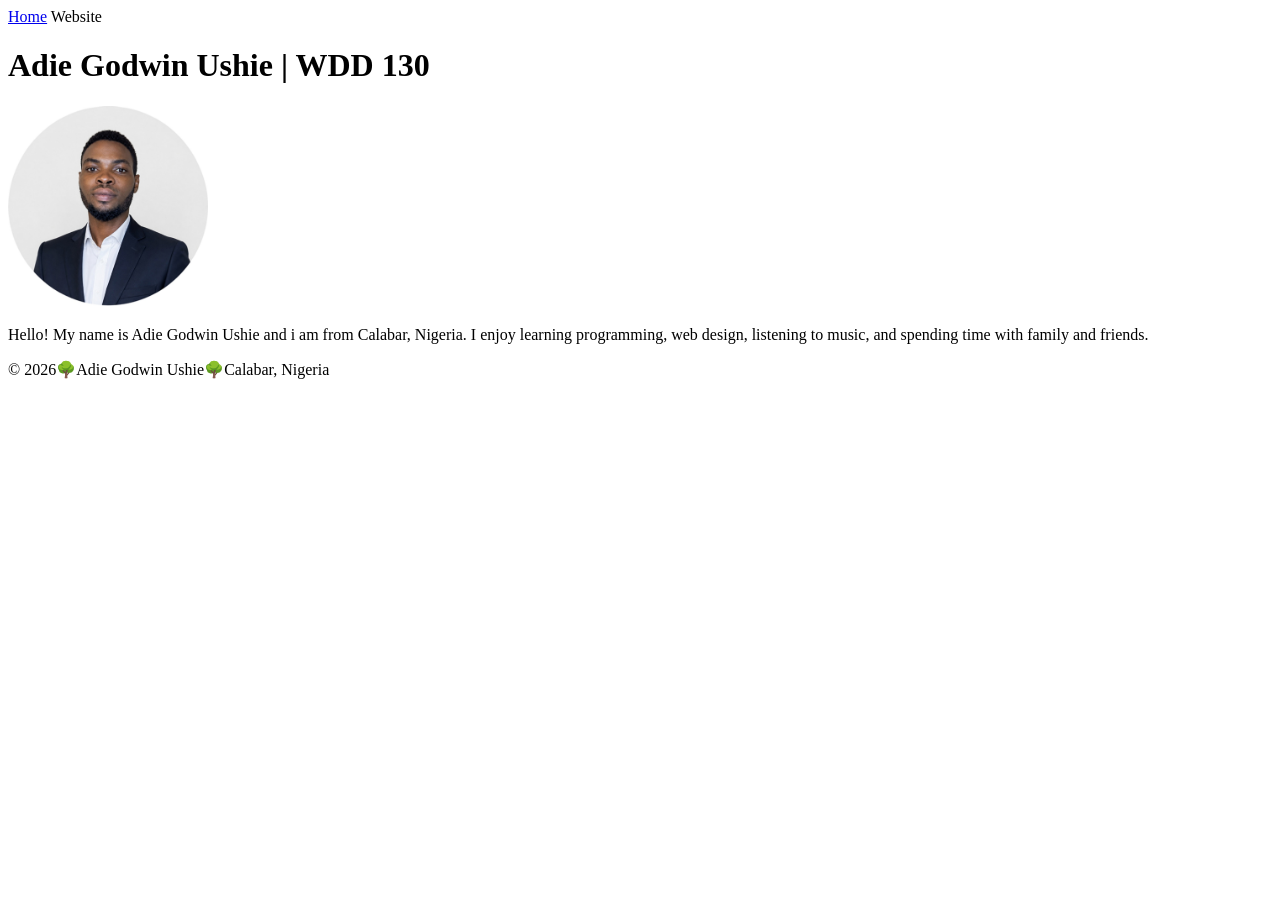
==== index.html @ 0be66afe "WDD130 W01" ====
<!DOCTYPE html>
<html lang="en-us">
    <head>
        <meta charset="utf-8">
        <meta name="viewport"
content="width=device-width,initial-scale=1.0">
        <title>Adie Godwin Ushie | WDD 130</title>
  </head>
  
  <body>
    <header>
      <nav>
        <a href="#">Home</a>
Website</a>
      </nav>
    </header>
    
    <main>
      <h1>Adie Godwin Ushie | WDD 130</h1>

      <img src="images/profile.jpg"
        alt="Hello, my name is Adie Godwin Ushie"
        width="200">

      <p>
        Hello! My name is Adie Godwin Ushie and i am from Calabar, Nigeria.
        I enjoy learning programming, web design, listening to music,
        and spending time with family and friends.
      </p>
    </main>
    
    <footer>
        <p>&copy; 2026🌳Adie Godwin Ushie🌳Calabar, Nigeria</p>
    </footer>
  </body>
</html>
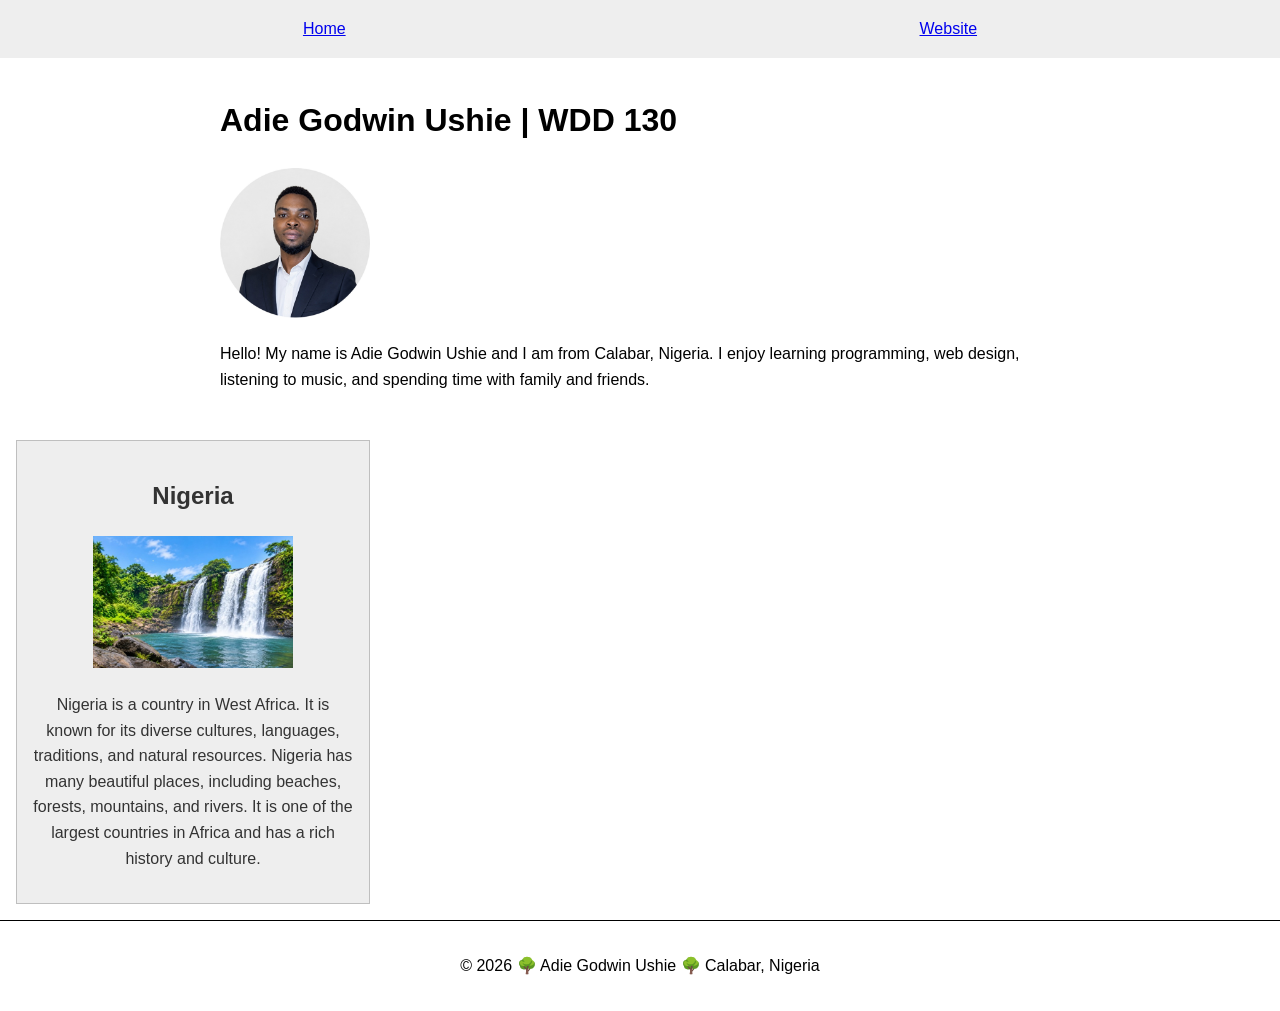
==== commit 46993a87: "W02 Enhanced page assignment" ====
--- a/index.html
+++ b/index.html
@@ -3,38 +3,54 @@
     <head>
         <meta charset="utf-8">
         <meta name="viewport"
-content="width=device-width,initial-scale=1.0">
+            content="width=device-width, initial-scale=1.0">
+
         <title>Adie Godwin Ushie | WDD 130</title>
-  </head>
-  
-  <body>
-    <header>
-      <nav>
-        <a href="#">Home</a>
-Website</a>
-      </nav>
-    </header>
-    
-    <main>
-      <h1>Adie Godwin Ushie | WDD 130</h1>
 
-      <img src="images/profile.jpg"
-        alt="Hello, my name is Adie Godwin Ushie"
-        width="200">
+        <meta name="description" content="Adie Godwin Ushie's WDD 130 home page. This page introduces my interests, learning programming, and web design.">
+        <meta name="author" content="Adie Godwin Ushie">
 
-      <p>
-        Hello! My name is Adie Godwin Ushie and i am from Calabar, Nigeria.
-        I enjoy learning programming, web design, listening to music,
-        and spending time with family and friends.
-      </p>
-    </main>
-    
-    <footer>
-        <p>&copy; 2026🌳Adie Godwin Ushie🌳Calabar, Nigeria</p>
-    </footer>
-  </body>
-</html>
-         
+        <link rel="stylesheet" href="styles/styles.css">
+    </head>
 
+    <body>
+        <header>
+            <nav>
+                <a href="#">Home</a>
+                <a href="#">Website</a>
+            </nav>
+        </header>
 
-  +        <main>
+            <h1>Adie Godwin Ushie | WDD 130</h1>
+
+            <img src="images/profile.jpg"
+                alt="Hello, my name is Adie Godwin Ushie">
+
+            <p>
+                Hello! My name is Adie Godwin Ushie and I am from Calabar, Nigeria.
+                I enjoy learning programming, web design, listening to music,
+                and spending time with family and friends.
+            </p>
+        </main>
+
+        <aside>
+            <h2>Nigeria</h2>
+
+            <img src="images/nigeria.jpg"
+                alt="Waterfall Landscape in Nigeria">
+
+            <p>
+                Nigeria is a country in West Africa. It is known for its
+                diverse cultures, languages, traditions, and natural resources.
+                Nigeria has many beautiful places, including beaches, forests,
+                mountains, and rivers. It is one of the largest countries in
+                Africa and has a rich history and culture.
+            </p>
+        </aside>
+
+        <footer>
+            <p>&copy; 2026 🌳 Adie Godwin Ushie 🌳 Calabar, Nigeria</p>
+        </footer>
+    </body>
+</html>
--- a/styles/styles.css
+++ b/styles/styles.css
@@ -0,0 +1,53 @@
+body {
+    font-family: Arial, sans-serif;
+    line-height: 1.6;
+    margin: 0;
+    padding: 0;
+}
+
+header {
+    background-color: #eee;
+    padding: 1rem;
+}
+
+nav {
+    display: flex;
+    justify-content: space-around;
+}
+
+main {
+    max-width: 840px;
+    margin: 0 auto;
+    padding: 1rem;
+}
+
+main img {
+    width: 150px;
+    height: auto;
+}
+
+aside {
+    width: 20rem;
+    margin: 1rem;
+    border: 1px solid rgb(0 0 0 / 0.2);
+    padding: 1rem;
+    background-color: #eee;
+    color: #333;
+    text-align: center;
+}
+
+aside img {
+    width: 200px;
+    height: auto;
+}
+
+p {
+    padding: 0;
+}
+
+footer {
+    margin-top: 15px;
+    border-top: 1px solid #000;
+    text-align: center;
+    padding: 1rem;
+}
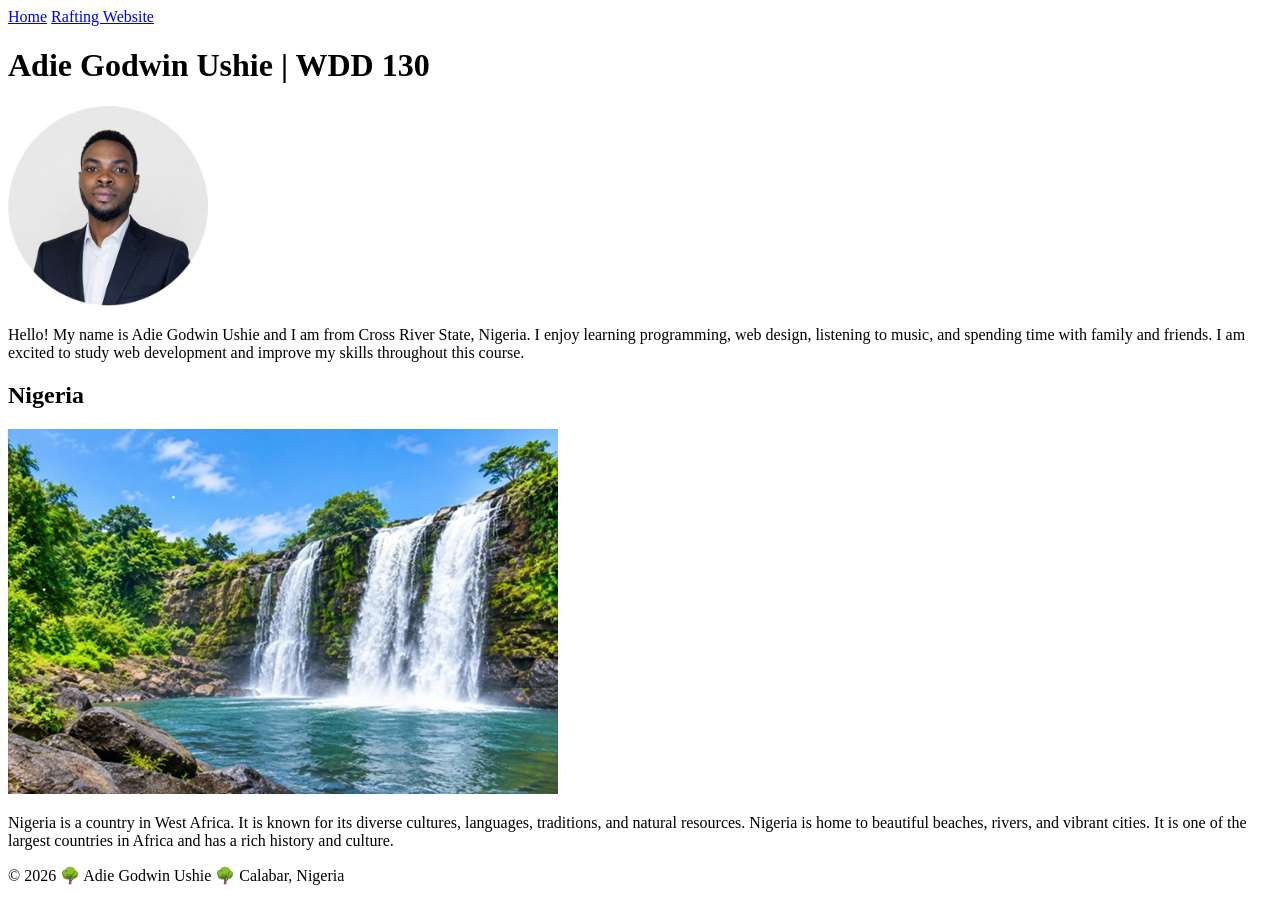
==== commit 161b7a06: "completed about page and added images" ====
--- a/index.html
+++ b/index.html
@@ -1,56 +1,55 @@
 <!DOCTYPE html>
-<html lang="en-us">
-    <head>
-        <meta charset="utf-8">
-        <meta name="viewport"
-            content="width=device-width, initial-scale=1.0">
+<html lang="en-US">
 
-        <title>Adie Godwin Ushie | WDD 130</title>
+<head>
+    <meta charset="UTF-8">
+    <meta name="viewport" content="width=device-width, initial-scale=1.0">
 
-        <meta name="description" content="Adie Godwin Ushie's WDD 130 home page. This page introduces my interests, learning programming, and web design.">
-        <meta name="author" content="Adie Godwin Ushie">
+    <title>Adie Godwin Ushie | WDD 130</title>
 
-        <link rel="stylesheet" href="styles/styles.css">
-    </head>
+    <meta name="description" content="Adie Godwin Ushie's WDD 130 home page">
+    <meta name="author" content="Adie Godwin Ushie">
 
-    <body>
-        <header>
-            <nav>
-                <a href="#">Home</a>
-                <a href="#">Website</a>
-            </nav>
-        </header>
+    <link rel="stylesheet" href="styles/rafting.css">
+</head>
 
-        <main>
-            <h1>Adie Godwin Ushie | WDD 130</h1>
+<body>
+    <header>
+        <nav>
+            <a href="index.html">Home</a>
+            <a href="wwr/">Rafting Website</a>
+        </nav>
+    </header>
 
-            <img src="images/profile.jpg"
-                alt="Hello, my name is Adie Godwin Ushie">
+    <main>
+        <h1>Adie Godwin Ushie | WDD 130</h1>
 
-            <p>
-                Hello! My name is Adie Godwin Ushie and I am from Calabar, Nigeria.
-                I enjoy learning programming, web design, listening to music,
-                and spending time with family and friends.
-            </p>
-        </main>
+        <img src="images/profile.jpg" alt="Hello, my name is Adie Godwin Ushie" width="200">
 
-        <aside>
-            <h2>Nigeria</h2>
+        <p>
+            Hello! My name is Adie Godwin Ushie and I am from Cross River State,
+            Nigeria. I enjoy learning programming, web design, listening to music,
+            and spending time with family and friends. I am excited to study web
+            development and improve my skills throughout this course.
+        </p>
+    </main>
 
-            <img src="images/nigeria.jpg"
-                alt="Waterfall Landscape in Nigeria">
+    <aside>
+        <h2>Nigeria</h2>
 
-            <p>
-                Nigeria is a country in West Africa. It is known for its
-                diverse cultures, languages, traditions, and natural resources.
-                Nigeria has many beautiful places, including beaches, forests,
-                mountains, and rivers. It is one of the largest countries in
-                Africa and has a rich history and culture.
-            </p>
-        </aside>
+        <img src="images/nigeria.jpg" alt="Beautiful landscape in Nigeria">
 
-        <footer>
-            <p>&copy; 2026 🌳 Adie Godwin Ushie 🌳 Calabar, Nigeria</p>
-        </footer>
-    </body>
+        <p>
+            Nigeria is a country in West Africa. It is known for its diverse
+            cultures, languages, traditions, and natural resources. Nigeria is
+            home to beautiful beaches, rivers, and vibrant cities. It is one of
+            the largest countries in Africa and has a rich history and culture.
+        </p>
+    </aside>
+
+    <footer>
+        <p>&copy; 2026 🌳 Adie Godwin Ushie 🌳 Calabar, Nigeria</p>
+    </footer>
+</body>
+
 </html>
